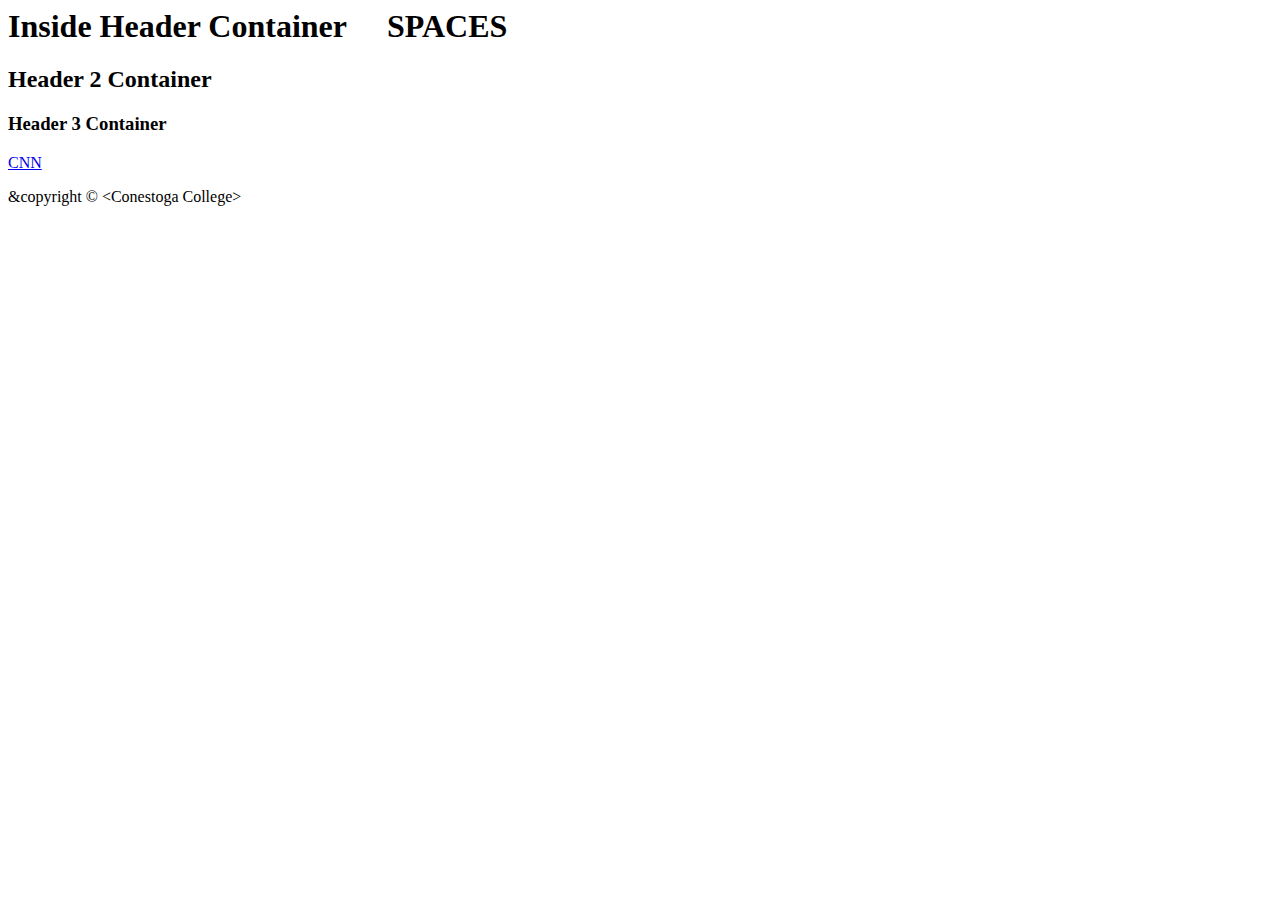
==== Week-1/index.html @ 2076481f "Initial commit" ====
<!--
Name: Tyson Bauld
Where: Conestoga College
Date: 09/08/2024
File: First Webpage
Version 1.0
-->

<html>
    <head>
        <title>Welcome</title>
        

    </head>
    <body>
        <header>
            <h1>Inside Header Container&nbsp;&nbsp;&nbsp;&nbsp;&nbsp;SPACES</h1> <!--Comment yippie!-->
            <h2>Header 2 Container</h2>
            <h3>Header 3 Container</h3>
        </header>
        <nav>
            <a href="https://www.cnn.com">CNN</a>
        </nav>
        <main></main>
        <aside></aside>
        <footer>
            <p>&amp;copyright &copy; &lt;Conestoga College&gt;</p> 
            <!--an ampercant is used to add special characters -->
        </footer>


    </body>
</html>
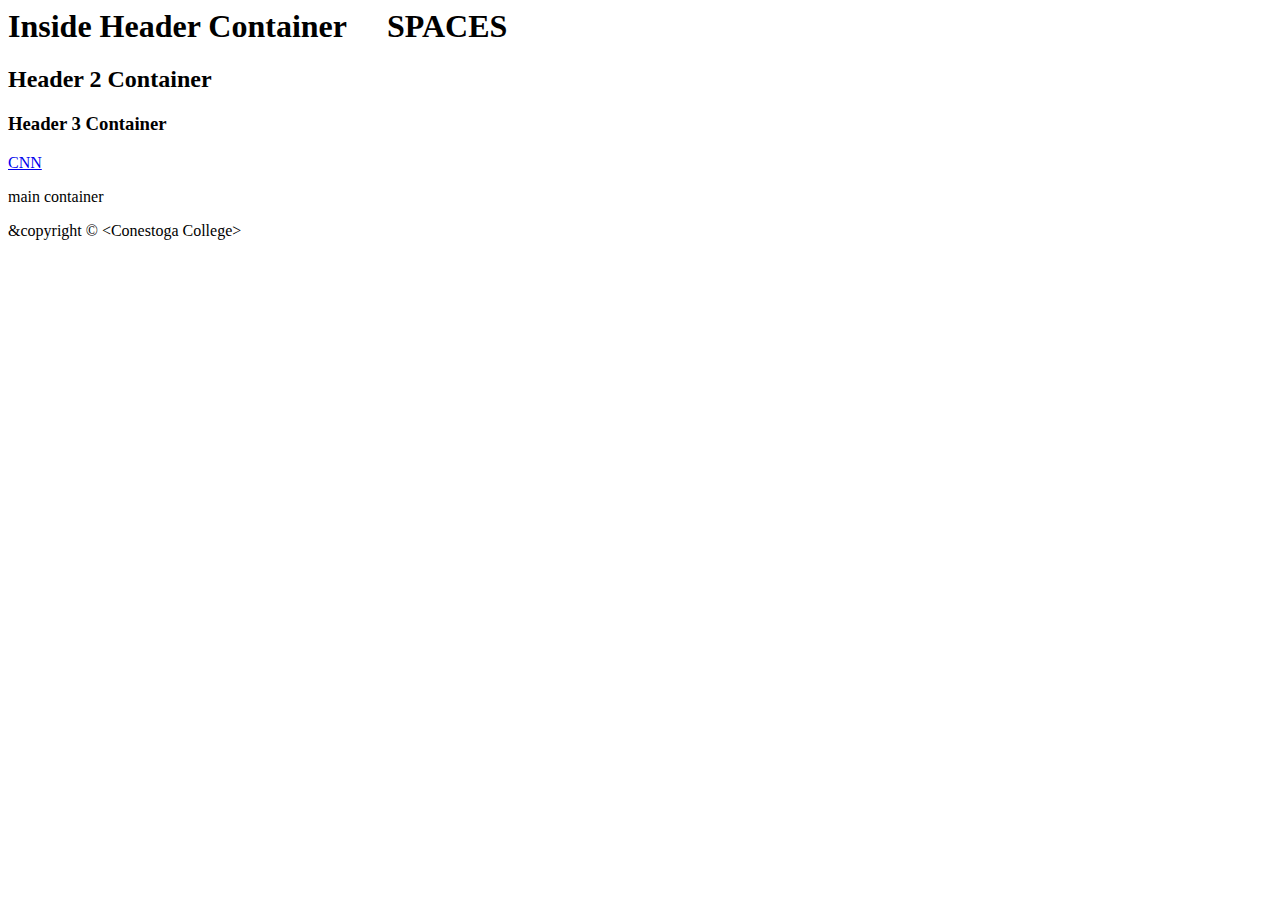
==== commit b8b906a4: "First Comment" ====
--- a/Week-1/index.html
+++ b/Week-1/index.html
@@ -3,7 +3,7 @@
 Where: Conestoga College
 Date: 09/08/2024
 File: First Webpage
-Version 1.0
+Version 1.1
 -->
 
 <html>
@@ -21,7 +21,9 @@
         <nav>
             <a href="https://www.cnn.com">CNN</a>
         </nav>
-        <main></main>
+        <main>
+            <p>main container</p>
+        </main>
         <aside></aside>
         <footer>
             <p>&amp;copyright &copy; &lt;Conestoga College&gt;</p> 
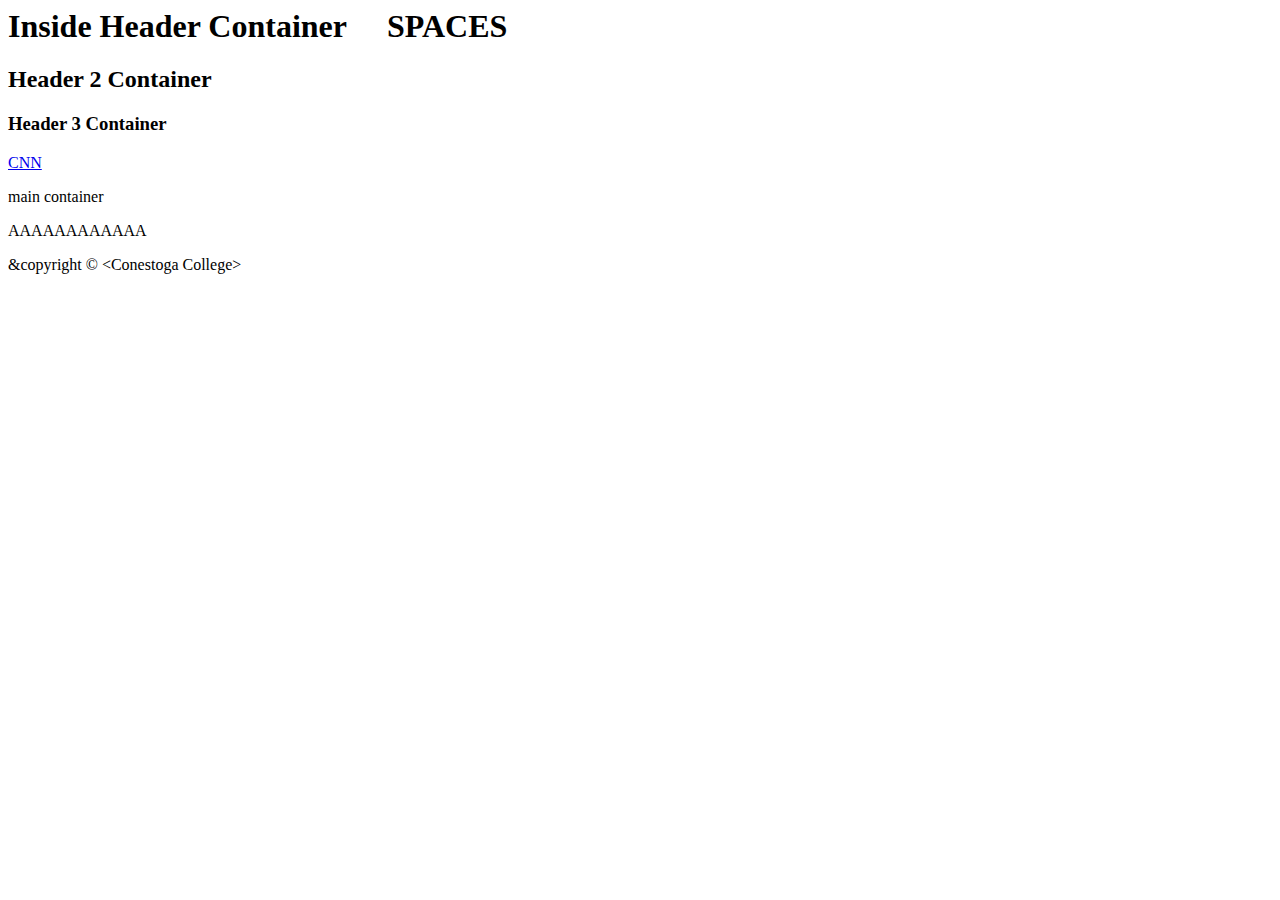
==== commit 06953f67: "Second Comment" ====
--- a/Week-1/index.html
+++ b/Week-1/index.html
@@ -23,6 +23,7 @@
         </nav>
         <main>
             <p>main container</p>
+            <p>AAAAAAAAAAAA</p>
         </main>
         <aside></aside>
         <footer>
